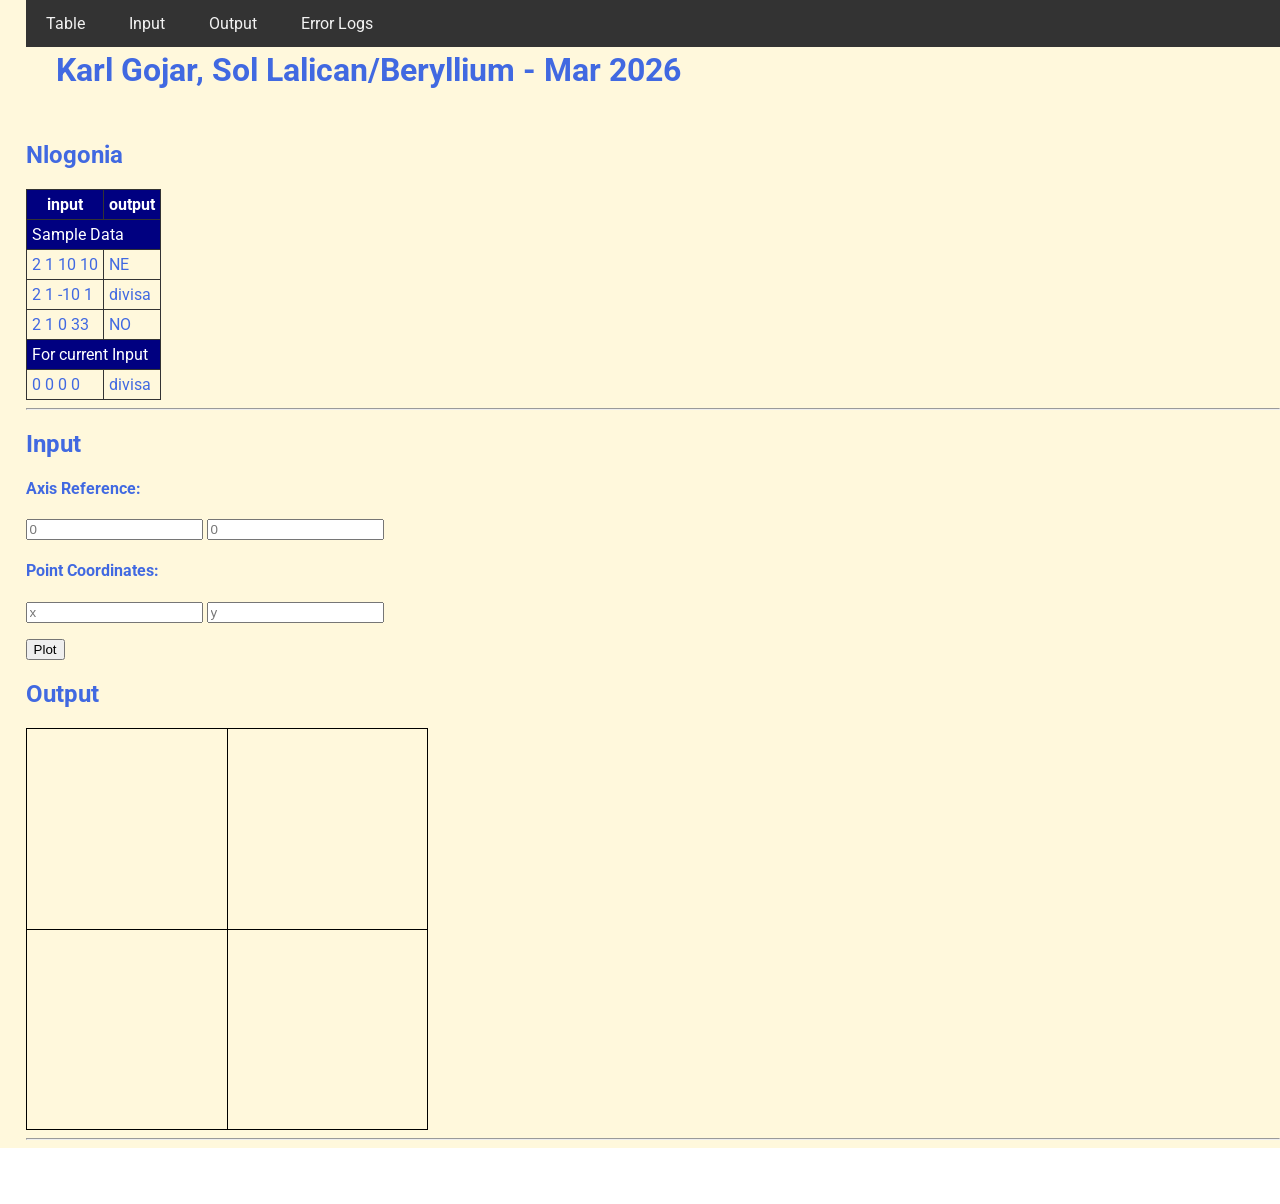
==== public/Q4/3rdGraded/index.html @ 9831daf7 "commit" ====
<!DOCTYPE html>
<html>
<head>
  <meta charset="utf-8">
  <meta name="viewport" content="width=device-width">
  <!-- change the authors name to both your names-->
  <meta name="author" content="Karl Gojar/Sol Lalican">
  <meta name="description" content="testing and debugging">
  <meta name="keywords" content="testing and debugging">
  <title>CS 3 </title>
  <link href="style.css" rel="stylesheet" type="text/css" />
  <link rel="preconnect" href="https://fonts.googleapis.com">
  <link rel="preconnect" href="https://fonts.gstatic.com" crossorigin>
  <link href="https://fonts.googleapis.com/css2?family=Open+Sans&family=Poppins:wght@300&family=Roboto&display=swap" rel="stylesheet">
  <link rel="icon" type="image/x-icon" href="images/favicon.ico">
</head>

<body>
  <header>
    <nav>
      <a href="#start">Table</a>
      <a href="#input">Input</a>
      <a href="#output">Output</a>
      <a href="errorlogs.html">Error Logs</a>
    </nav>
    
    <h1 style="padding: 30px">Karl Gojar, Sol Lalican/Beryllium - Mar 2026 </h1>
    <h2 id="start"> Nlogonia </h2>
  </header>

  <section id="table">
    <table> 
      <tr class="rColor">
        <th> input </th> <th> output</th>
      </tr>
      <tr class="rColor"> 
        <td colspan="2"> Sample Data</td>
      </tr>
      <tr> 
        <td> 2 1 10 10 </td> <td> NE</td>
      </tr>
      <tr> 
        <td> 2 1 -10 1 </td> <td> divisa</td>
      </tr>
      <tr> 
        <td> 2 1 0 33 </td> <td> NO </td>
      </tr>
      <tr  class="rColor"> 
        <td colspan="2"> For current Input</td>
      </tr>
      <tr> 
        <td id="in1"> 0 0 0 0 </td> <td id="out1"> divisa </td>
      </tr>
    </table>
    <hr>
  </section>
  
  <section id="input">
    <h2> Input </h2>
  
    <h4>Axis Reference:</h4>
    <p>
      <input type="number" id="x0" placeholder="0">
      <input type="number" id="y0" placeholder="0">
    </p>
    
    <h4>Point Coordinates:</h4>
    <p>
      <input type="number" id="x" placeholder="x"> 
      <input type="number" id="y" placeholder="y">
    </p>
    <button onclick="plotPoint(Number(x0.value),Number(y0.value),Number(x.value), Number(y.value))"> Plot </button>
  </section>
  
  <section id="output">
    <h2 id="output"> Output </h2>
  
    <div id="coordinatePlane">
        <div id="xAxis" class="axis"></div>
        <div id="yAxis" class="axis"></div>
    </div>
    <hr>
  </section>
  
  <!--- anchors for socmed site are done with image sprites -->
  <footer>
    <a href="https://facebook.com"> 
    <div class="icon facebook"></div>
    </a>
    <a href="https://twitter.com">
    <div class="icon twitter"></div>
    </a>
    <a href="https://github.com">
    <div class="icon github"></div>
    </a>
  </footer>
  <script defer src="script.js"></script>
</body>

</html>
---- public/Q4/3rdGraded/style.css ----
html {
  height: 100%;
  width: 100%;
}

body {
  margin-top: 60px;
  font-family: 'Open Sans', sans-serif;
  font-family: 'Poppins', sans-serif;
  font-family: 'Roboto', sans-serif;
  background-color: cornsilk;
  color:royalblue;
  padding: 0;
  margin: 0;
}

section, header {
  padding-left: 2%;
}

/*---- CSS to control the navigation bar --- 
Requirements for the navigation:
- Navigation should all be on one line only and located on the first line of the browser and will not scroll with the rest of the content.  
- There should also a hover effect on each of the links to change background and foreground color.
*/
nav {
    position: fixed;
    top: 0;
    width: 100%;
    background-color: #333;
}

nav a {
    display: inline-block;
    color: #f2f2f2;
    text-align: center;
    padding: 14px 20px;
    text-decoration: none;
}

nav a:hover {
    background-color: #ddd;
    color: black;
}

/*------ to control coordinatePlane, the location of the small red box  --------*/
#coordinatePlane {
    position: relative;
    height: 400px;
    width: 400px;
    border: 1px solid black;
}
.point {
    position: absolute;
    height: 10px;
    width: 10px;
    background-color: red;
}
.axis {
    position: absolute;
    background-color: black;
}

#xAxis {
    left: 0;
    top: 200px;
    width: 100%;
    height: 1px;
}
#yAxis {
    left: 200px;
    bottom: 0;
    width: 1px;
    height: 100%;
}

/* ----- CSS properties for footer tag to display socmed icons facebook, twitter and github using sprites ---
- Discover how to use image sprites to make this work
*/
footer {
    width: 100%;
    background-color: white;
    color: #333;
    text-align: center;
    padding: 10px 0;
}
footer a {
  text-decoration: none;
}

.icon {
    width: 32px;
    height: 32px;
    display: inline-block;
    background: url('sprites.png') no-repeat;
}
.facebook {
    background-position: -226px -129px;
}
.twitter {
    background-position: -340px -129px;
}
.github {
    background-position: -456px -129px;
}

.facebook:hover {
  background-position: -226px -55px;
}
.twitter:hover {
  background-position: -340px -54px;
}
.github:hover {
  background-position: -456px -54px;
}

/* --- CSS for documenting process in the table in the errorlogs.html --*/
table{
  border-collapse: collapse;
}

th, td, tr{
  padding: 5px;
  border: 1px solid #333;  
}

.rColor {
  background-color: navy;
  color: white;
}
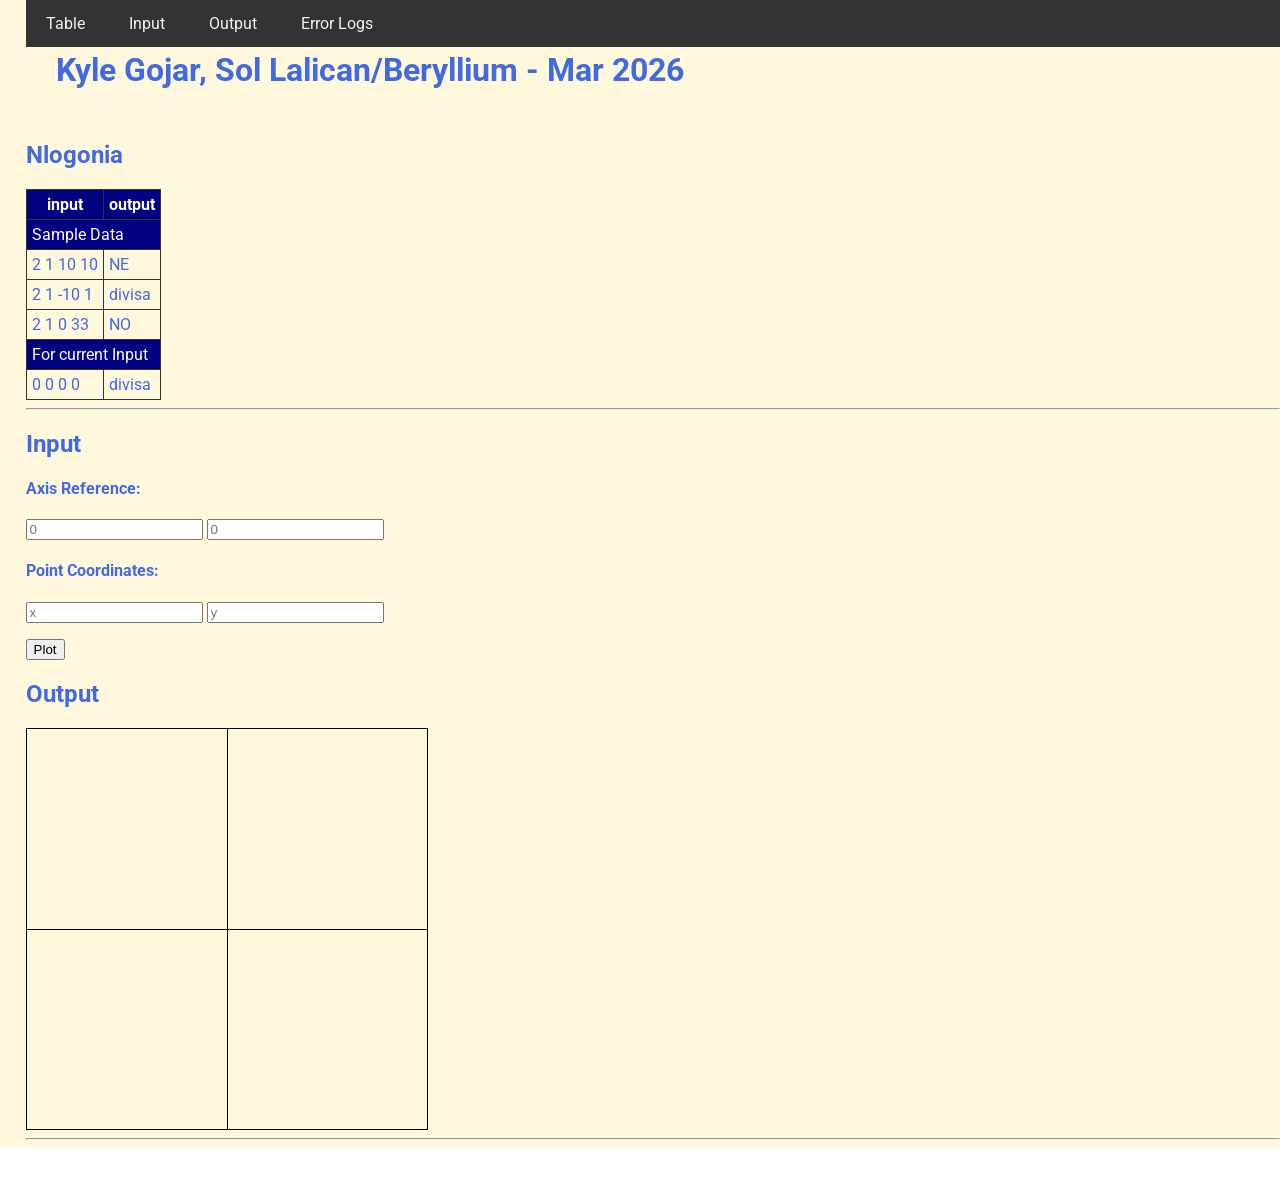
==== commit 57bd86e6: "name change" ====
--- a/public/Q4/3rdGraded/index.html
+++ b/public/Q4/3rdGraded/index.html
@@ -4,7 +4,7 @@
   <meta charset="utf-8">
   <meta name="viewport" content="width=device-width">
   <!-- change the authors name to both your names-->
-  <meta name="author" content="Karl Gojar/Sol Lalican">
+  <meta name="author" content="Kyle Gojar/Sol Lalican">
   <meta name="description" content="testing and debugging">
   <meta name="keywords" content="testing and debugging">
   <title>CS 3 </title>
@@ -24,7 +24,7 @@
       <a href="errorlogs.html">Error Logs</a>
     </nav>
     
-    <h1 style="padding: 30px">Karl Gojar, Sol Lalican/Beryllium - Mar 2026 </h1>
+    <h1 style="padding: 30px">Kyle Gojar, Sol Lalican/Beryllium - Mar 2026 </h1>
     <h2 id="start"> Nlogonia </h2>
   </header>
 
